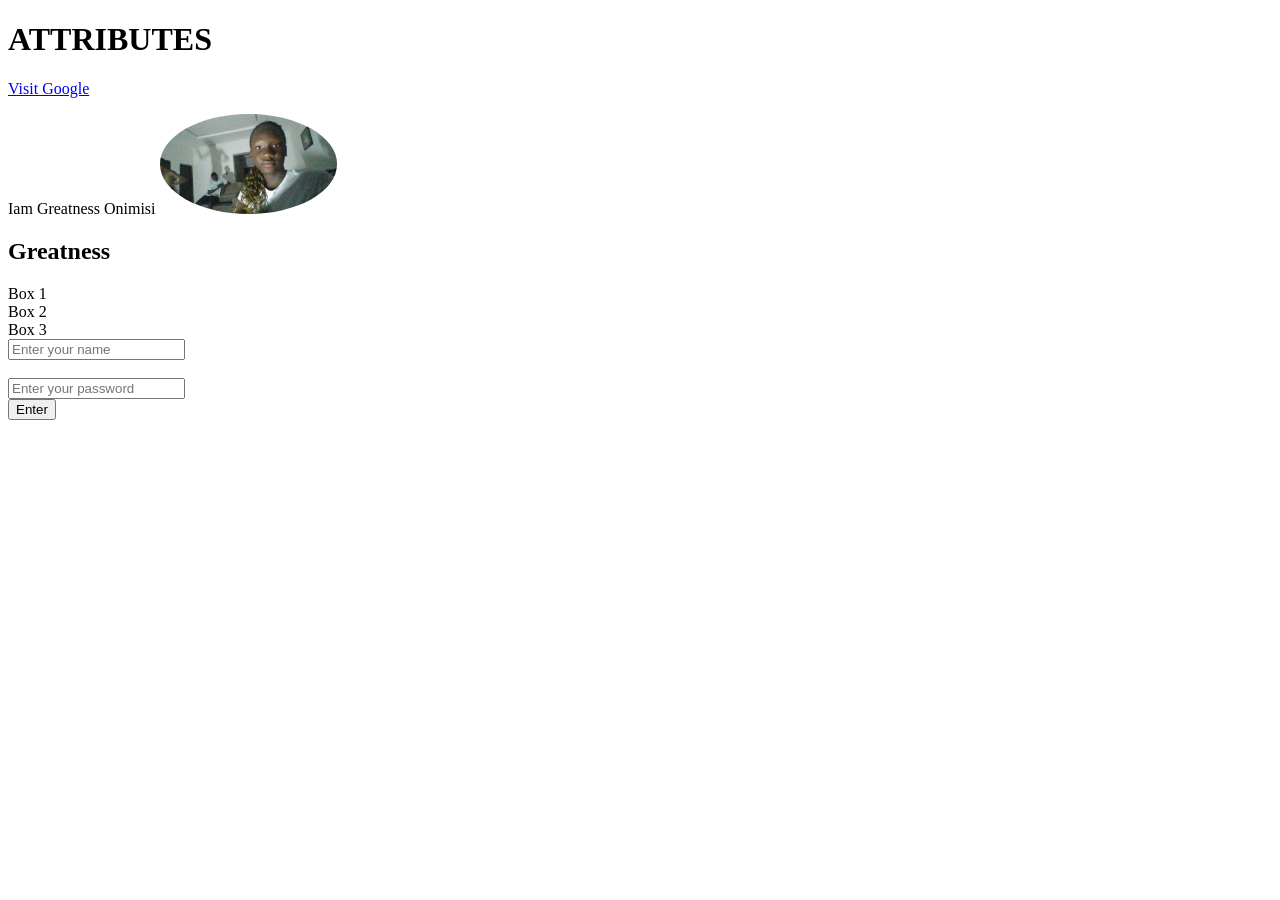
==== HTML/attribute.html @ cabb03f0 "Updated home page Design" ====
<!DOCTYPE html>
<html lang="en">
<head>
    <meta charset="UTF-8">
    <meta name="viewport" content="width=device-width, initial-scale=1.0">
    <title>Attributes</title>
    <link rel="stylesheet" href="../css/style.css">
</head>
<body>
    <h1>ATTRIBUTES</h1>
    <a href="https://www.google.com">Visit Google</a>
    <p title="My profile"> Iam Greatness Onimisi

        <img src="../images/WIN_20260808_20_58_19_Pro.jpg" style="height: 100px; border-radius: 50%;"
         alt="My profile picture" >
         <h2 id="name">Greatness</h2>
         <div class="my-name">Box 1</div>
         <div class="my-name">Box 2</div>
        <div class="my-name">Box 3</div>

        <input type="text" name="username" placeholder="Enter your name" required> <br> <br>
        <input type="password" name="password" placeholder="Enter your password" required><br>
        <button type="enter">Enter</button>

</body>
</html>
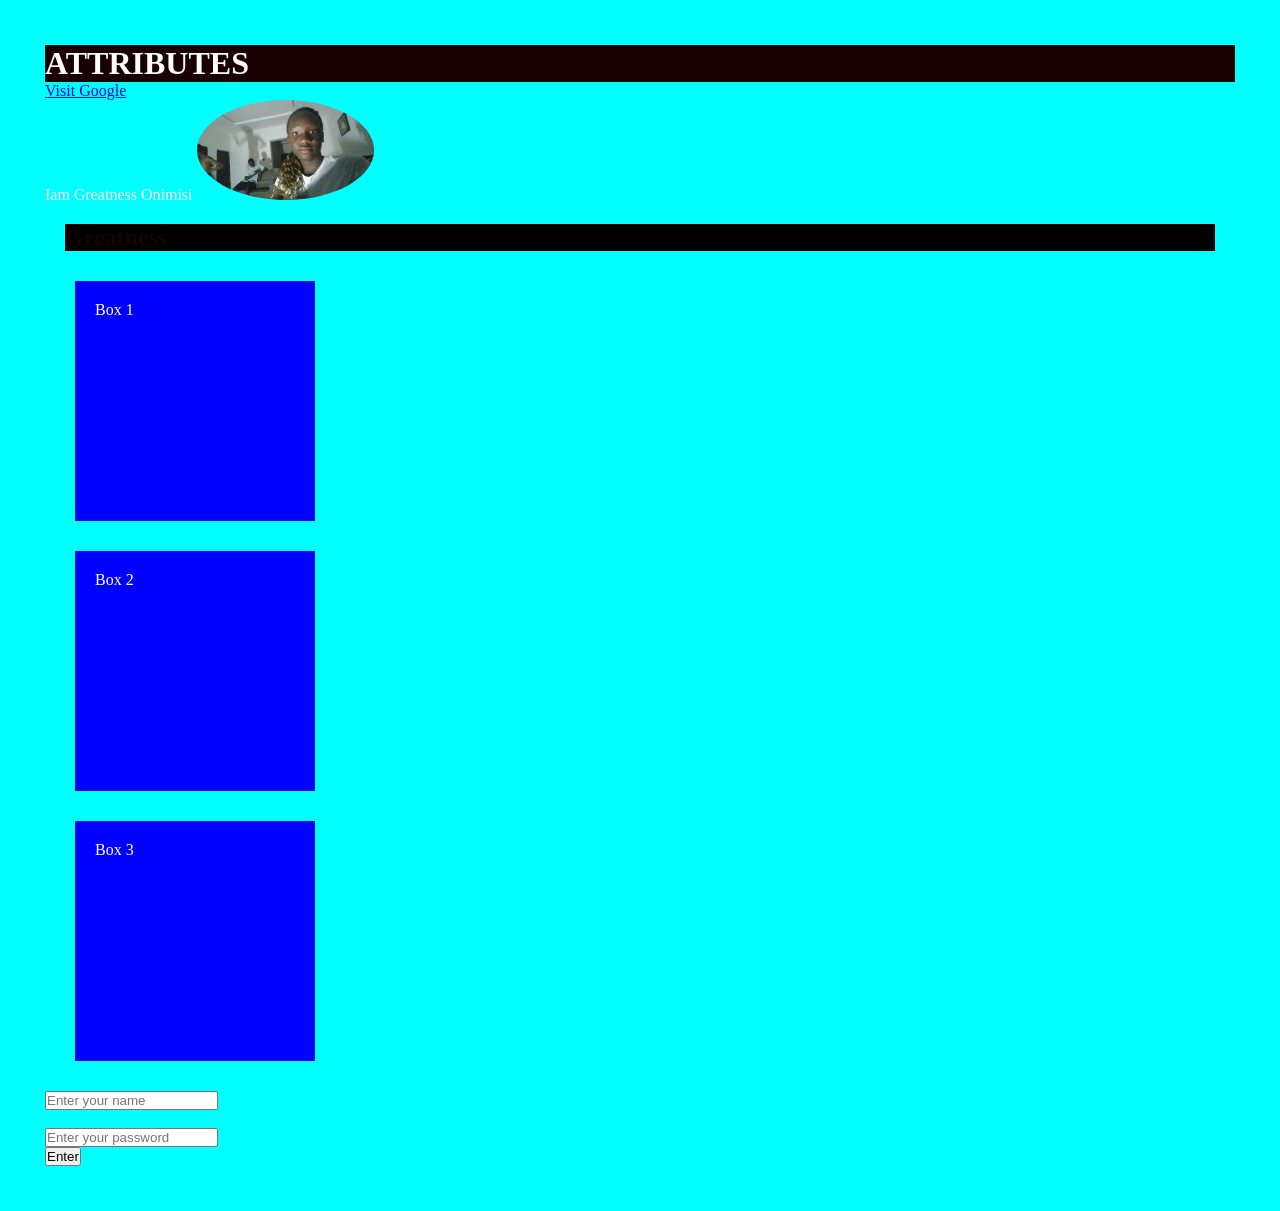
==== commit 0d1f5d5c: "Add Docker dev environment and fix CSS paths Co-authored-by: base44-builder[bot] <245833847+base44-b" ====
--- a/HTML/attribute.html
+++ b/HTML/attribute.html
@@ -4,7 +4,7 @@
     <meta charset="UTF-8">
     <meta name="viewport" content="width=device-width, initial-scale=1.0">
     <title>Attributes</title>
-    <link rel="stylesheet" href="../css/style.css">
+    <link rel="stylesheet" href="../CSS/style.css">
 </head>
 <body>
     <h1>ATTRIBUTES</h1>
--- a/CSS/style.css
+++ b/CSS/style.css
@@ -0,0 +1,37 @@
+body{
+    background-color: aqua;
+    color: white;
+    margin:45px;
+}
+
+h1{
+    background-color: rgb(26, 1, 1);
+}
+
+*{
+    margin: 0;
+        padding: 0
+    }
+
+    .now{
+        color: rgb(238, 37, 37);
+        margin-top: 20px;
+        margin-bottom: 20px;
+    }
+    .my-name{
+        background-color:blue;
+        padding: 20px;
+        margin:30px;
+        height: 200px;
+        width: 200px;
+    }
+
+    #name{
+        color: rgb(24, 1, 1);
+    }
+    h2,h3,h4,h5{
+        background-color:black;
+        margin: 20px;
+    }
+
+    
